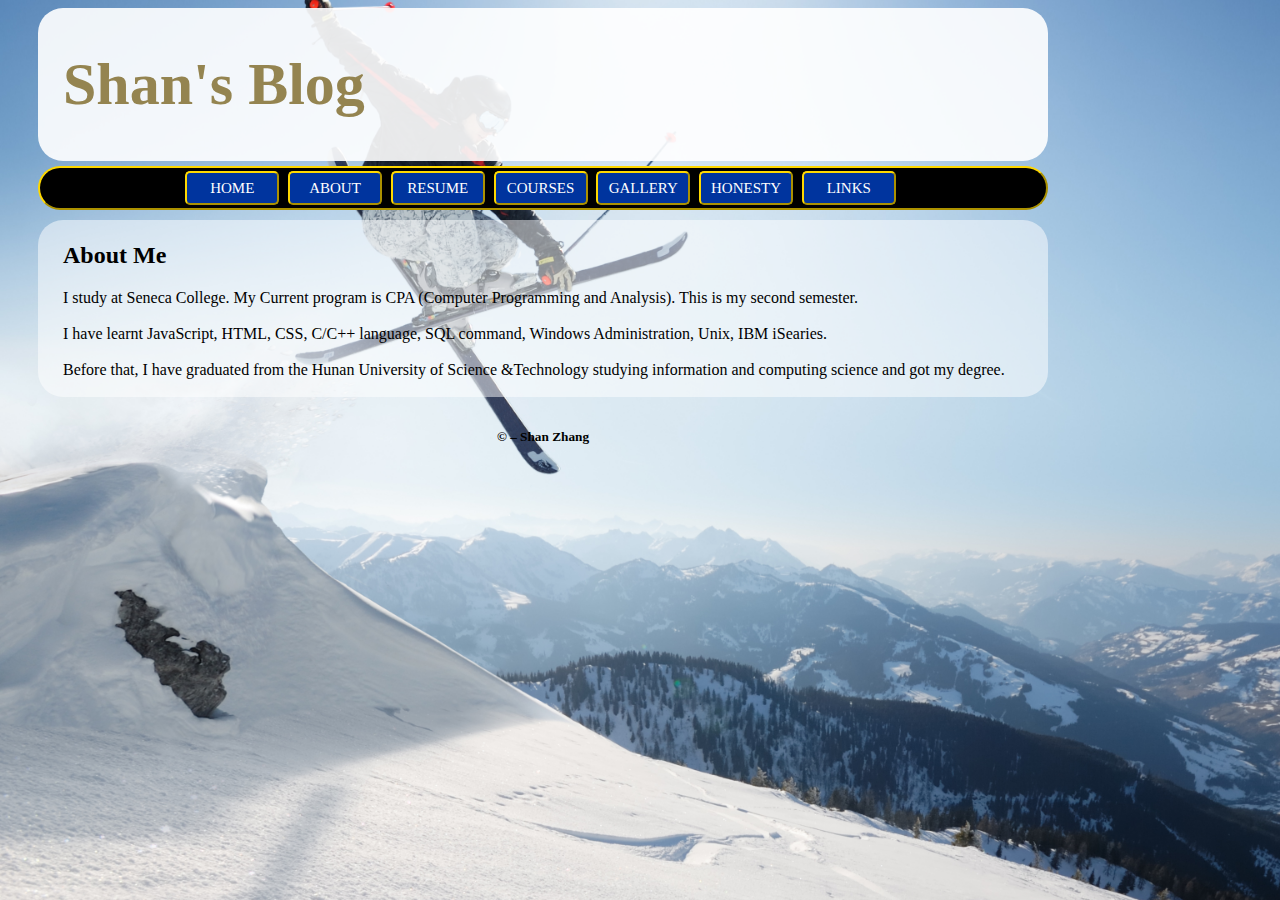
==== PersonalWebsite/about.html @ 5e89587c "Project" ====
﻿<!DOCTYPE html>
 <html>
  <head>
    <title>About Me</title>
    <meta charset="UTF-8" />
    <link rel="stylesheet" href="css/styles.css" type="text/css" />
</head>
<body>

  <header class="headertop">
    <h1>Shan's Blog</h1>
  </header>

  <nav>
    <ul>
      <li>
        <a href="index.html"> Home </a>
      </li>
      <li>
        <a href="about.html"> About </a>
      </li>
      <li>
        <a href="resume.html"> Resume </a>
      </li>
      <li>
        <a>courses</a>
        <ul>
          <li><a href="https://ict.senecacollege.ca/course/ibc233" target="_blank">IBC233</a></li>
          <li><a href="https://ict.senecacollege.ca/course/int222" target="_blank">INT222</a></li>
          <li><a href="https://ict.senecacollege.ca/course/oop244" target="_blank">oop244</a></li>
          <li><a href="https://ict.senecacollege.ca/course/dbs201" target="_blank">DBS201</a></li>
        </ul>
      </li>
      <li>
        <a href="gallery.html"> Gallery </a>
      </li>
      <li>
        <a href="honesty.html"> Honesty </a>
      </li>
      <li>
        <a> Links </a>
        <ul>
          <li><a href="#container">Top</a></li>
          <li><a href="#pagebottom">Bottom</a></li>
        </ul>
      </li>
    </ul>
  </nav>

	<section class="AboutMe">
	
	<!-- Start your code here -->
		<h2>About Me</h2>
		
		<p>
      I study at Seneca College. My Current program is CPA (Computer Programming and Analysis). This is my second semester. 
      <br /><br />
      I have learnt JavaScript, HTML, CSS, C/C++ language, SQL command, Windows Administration, Unix, IBM iSearies.
      <br /><br />
      Before that, I have graduated from the Hunan University of Science &Technology studying information and computing science and got my degree.
    </p>
	
	
	<!-- End your code here  -->
	
	</section>
	

  <footer class="end-footer" id="pagebottom">
    <h5>&copy; – Shan Zhang</h5>
  </footer>
</body>
</html>
---- PersonalWebsite/css/styles.css ----
﻿body {
  background: url(../images/background_ski.jpg) no-repeat;
  background-size:cover;
  background-color:darkgrey;
  background-attachment:fixed;
  padding:0px 30px;
  font-family:Georgia, 'Times New Roman', Times, serif;
  width: 1010px;
}

header.headertop {
    padding:2px 25px;
    background-color:rgba(255,255,255,0.9);
    color:#948450;
    font-size:30px;
    margin:0px;
    border-radius: 25px;
}

nav {
  background-color:black;
  height:40px;
  font-size: 15px;
  color:#ffffff;
  border:2px outset #ffd800;
  border-radius: 25px;
  margin-top:5px;
}

nav ul {
    list-style-type: none;
    padding:0px;
    margin:3px 0px;
    text-align:center;
}

nav ul li {
    display:inline-block;
    /*position: relative;*/
}

nav ul li a {
  text-decoration:none;
  color: #ffffff;
  padding: 8px;
  background-color:Highlight;
  text-transform: uppercase;
  font-family: Georgia,'Times New Roman',Times, serif;
  width: 80px;
  height: 30px;
  line-height:30px;
  margin-right: 5px;
  padding: 0 5px;
  border:2px outset #ffd800;
  text-align:center;
  border-radius: 5px;
  display:block;
}

nav ul li a:hover {
  background-color:#6eedfa;
}

nav ul li:hover{
  cursor:pointer;
}

nav ul li:hover ul{
  visibility:visible;
  display:block;
  width:30px;
}

nav ul li ul {
  list-style-type: none;
  padding: 0px;
  margin: 0px;
  display: none;
  visibility: hidden;
  transition: opacity 0.2s;
  position: absolute;
  width: 150px;
  background-color: Highlight;
  z-index:99;
}

aside {
    float: left;
    width: 230px;
    margin-right: 20px;
    margin-top:20px;
    color:#948450;
    background-color:rgba(255,255,255,0.7);
    border-radius: 25px;
    /*position:fixed;
    top: 5px;
    left:5px;*/
}

aside img{
  height: 170px;
  width: 150px;
  margin-left:40px;
}

aside p{
  margin:1px;
}

aside h2 {
  text-align:center;
}

aside div{
  padding-left:3px;
}

.textintent{
  text-indent:10px;
  color:black;
  font-size:18px;
}

.main {
    float: left;
    width: 550px;
    margin-right: 20px;
    margin-top: 20px;
    /*margin-left:243px;*/
}

.entry-header {
  background-color:rgba(255,255,255,0.9);
  padding:2px 25px;
  color:#000000;
  font-size:20px;
  margin-bottom:5px;
  border-radius: 5px;
}

.entry-content {
  background-color:rgba(255,255,255,0.9);
  color:#000000;
  font-size:15px;
  padding:10px 20px;
}

.entry-footer{
  background-color:rgba(255,255,255,0.9);
  text-align:center;
  padding:20px;
  margin-bottom:20px;
  color:#000000;
  height:20px;
  font-size:10px;
}

.links {
  float: left;
  width: 180px;
  background-color:rgba(255,255,255,0.8);
  margin-top: 10px;
  border-radius: 25px;
  padding-left:10px;
  color:#635937;
}

.links a{
  text-decoration:none;
  color:#948450;
}

.links a:hover {
  background-color:#6eedfa;
}

footer.end-footer{
    clear: both;
    /*background-color: #444;*/
    color: black;
    padding: 10px;
    text-align:center;
}

/*Honesty, AboutMe*/
.honestymain, .AboutMe {
  background-color:rgba(255,255,255,0.5);
  padding:2px 25px;
  border-radius: 25px;
  margin-top:10px;
}

/*Gallery*/
/*body.hobby {
  background: url(../images/g_background.jpg) no-repeat;
  background-color:aqua;
}*/

figure.Gallery {
  display: inline-block;
  margin:20px;
}

.Gallery img {
  height: 250px;
  width: 400px;
  vertical-align:top;
}

.Gallery figcaption {
  text-align:center;
  font-size:17px;
  width: 400px;
  background-color:rgba(255,255,255,0.5);
  border-radius: 5px;
}

.gallerypage {
  margin:10px;
  text-align:center;
  color:black;
}

/*Resume*/
.profile-main {
    float: left;
    width: 800px;
    margin-right: 20px;
    margin-top: 10px;
}

.profile-main h2 {
  font-size:15px;
  font-weight:bold;
}

.profile-header {
  background-color:rgba(64, 129, 247, 0.50);
  padding:2px 25px;
  color:#000000;
  font-size:20px;
  margin-bottom:5px;
  border-radius: 5px;
}

.profile-content {
  /*float:right;*/
  /*position:relative;*/
  background-color:rgba(255,255,255,0.9);
  color:#000000;
  font-size:18px;
  padding:10px 20px;
  margin-bottom: 20px;
  border-radius: 5px;
}

figure.Profile {
  display: inline-block;
  margin:20px;
}

.Profile img {
  height: 200px;
  width: 180px;
  vertical-align:top;
}

.profile-content div{
  display: inline-block;
  padding-left:20px;
  word-wrap:break-word;
  margin-top:0px;
}
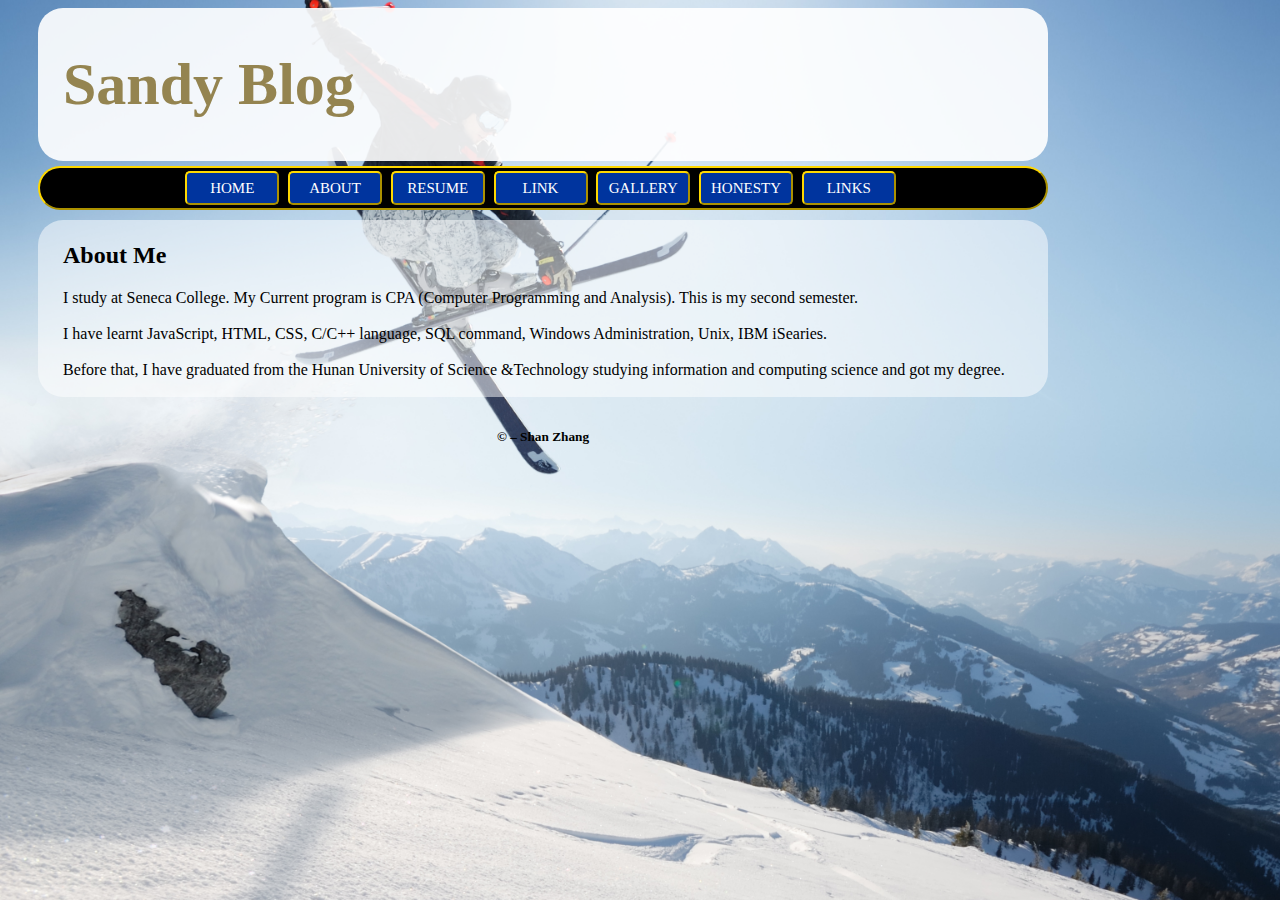
==== commit 0b5729fe: "PersonalWebsite" ====
--- a/PersonalWebsite/about.html
+++ b/PersonalWebsite/about.html
@@ -8,7 +8,7 @@
 <body>
 
   <header class="headertop">
-    <h1>Shan's Blog</h1>
+    <h1>Sandy Blog</h1>
   </header>
 
   <nav>
@@ -23,12 +23,10 @@
         <a href="resume.html"> Resume </a>
       </li>
       <li>
-        <a>courses</a>
+        <a>Link</a>
         <ul>
-          <li><a href="https://ict.senecacollege.ca/course/ibc233" target="_blank">IBC233</a></li>
-          <li><a href="https://ict.senecacollege.ca/course/int222" target="_blank">INT222</a></li>
-          <li><a href="https://ict.senecacollege.ca/course/oop244" target="_blank">oop244</a></li>
-          <li><a href="https://ict.senecacollege.ca/course/dbs201" target="_blank">DBS201</a></li>
+          <li><a href="https://github.com/sandyzhangjob" target="_blank">Github</a></li>
+          <li><a href="https://www.linkedin.com/in/sandy-zhang-8a51b993/" target="_blank">linkedin</a></li>
         </ul>
       </li>
       <li>
